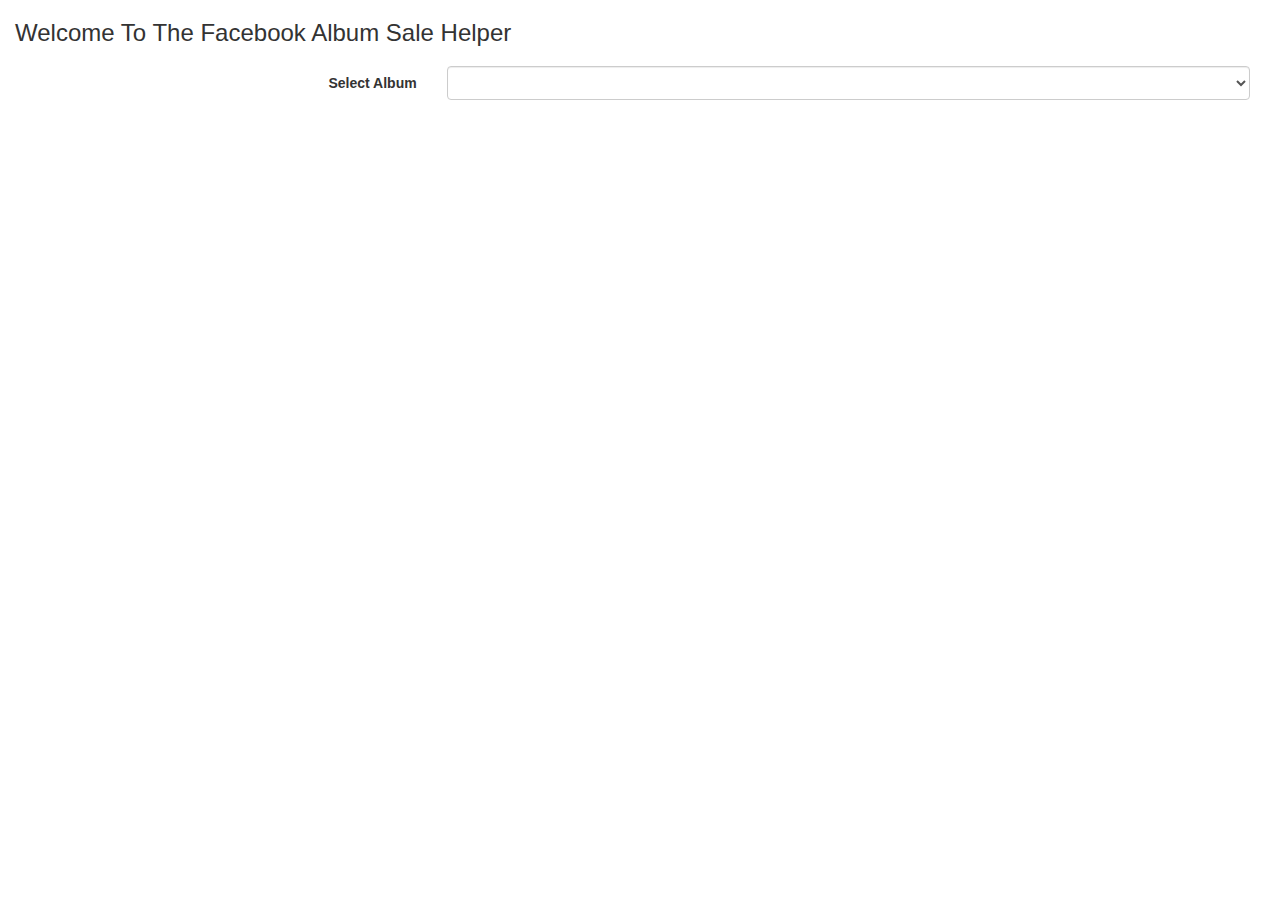
==== album.html @ 5b1ef435 "Added album processor to check if any images have “sold” text" ====
<!DOCTYPE html>
<html>
    <head lang="en">
        <!-- Meta Info -->
        <meta charset="UTF-8">
        <meta http-equiv="X-UA-Compatible" content="IE=edge">
        <meta name="viewport" content="width=device-width, initial-scale=1">

        <!-- Title & Description -->
        <title>Facebook Album Sale Processor</title>
        <meta name="description" content="Processes Facebook Album Sales for Lularoe">

        <!-- Plugin Libs -->
        <script   src="https://code.jquery.com/jquery-3.1.1.min.js"   integrity="sha256-hVVnYaiADRTO2PzUGmuLJr8BLUSjGIZsDYGmIJLv2b8="   crossorigin="anonymous"></script>
        <script src="https://maxcdn.bootstrapcdn.com/bootstrap/3.3.7/js/bootstrap.min.js" integrity="sha384-Tc5IQib027qvyjSMfHjOMaLkfuWVxZxUPnCJA7l2mCWNIpG9mGCD8wGNIcPD7Txa" crossorigin="anonymous"></script>
        <script src="/FacebookLiveDisplay/js/tingle.min.js"></script>

        <!-- Our Libs-->
        <script src="/FacebookLiveDisplay/js/facebookController.js" type="text/javascript"></script>
        <script src="/FacebookLiveDisplay/js/albumApp.js" type="text/javascript"></script>

        <!-- Plugin CSS -->
        <link href="https://maxcdn.bootstrapcdn.com/bootstrap/3.3.7/css/bootstrap.min.css" rel="stylesheet" integrity="sha384-BVYiiSIFeK1dGmJRAkycuHAHRg32OmUcww7on3RYdg4Va+PmSTsz/K68vbdEjh4u" crossorigin="anonymous">
        <link rel="stylesheet" href="/FacebookLiveDisplay/css/tingle.min.css">    

        <!-- Custom CSS-->
        <link rel="stylesheet" href="/FacebookLiveDisplay/css/styles.css">    
    </head>
    <!-- add bootstrap override id so that we can easily override any bootstrap css that we want to. See http://stackoverflow.com/questions/20721248/best-way-to-override-bootstrap-css -->
    <body id="bootstrap-overrides" >
        <div id="fb-root"></div>
        
        <div class="container-fluid">
            <h3>Welcome To The Facebook Album Sale Helper</h3>
            <div class="container-fluid">
                <div class="fb-login-button" data-max-rows="1" data-size="large" data-show-faces="false" data-auto-logout-link="true" onlogin="loginAlbums()" data-scope="user_photos,user_videos"></div>
                <h4 id="fb-name"></h4>
                <div class="fb-choose-album">
                    <form class="form-horizontal">
                        <div class="form-group">
                            <label for="fb-albums" class="col-sm-4 control-label">Select Album</label>
                            <div class="col-sm-8">
                                <select class="form-control" id="fb-albums">
                                </select>
                            </div>
                            <div id="no-albums" class="hidden alert alert-danger">
                                Could not find any current albums for this user.
                                Please create an album then re-load page.
                            </div>
                        </div>
                    </form>
                    <div id="sold">
                    
                    </div>
                </div>
            </div>
        </div>
    </body>
</html>
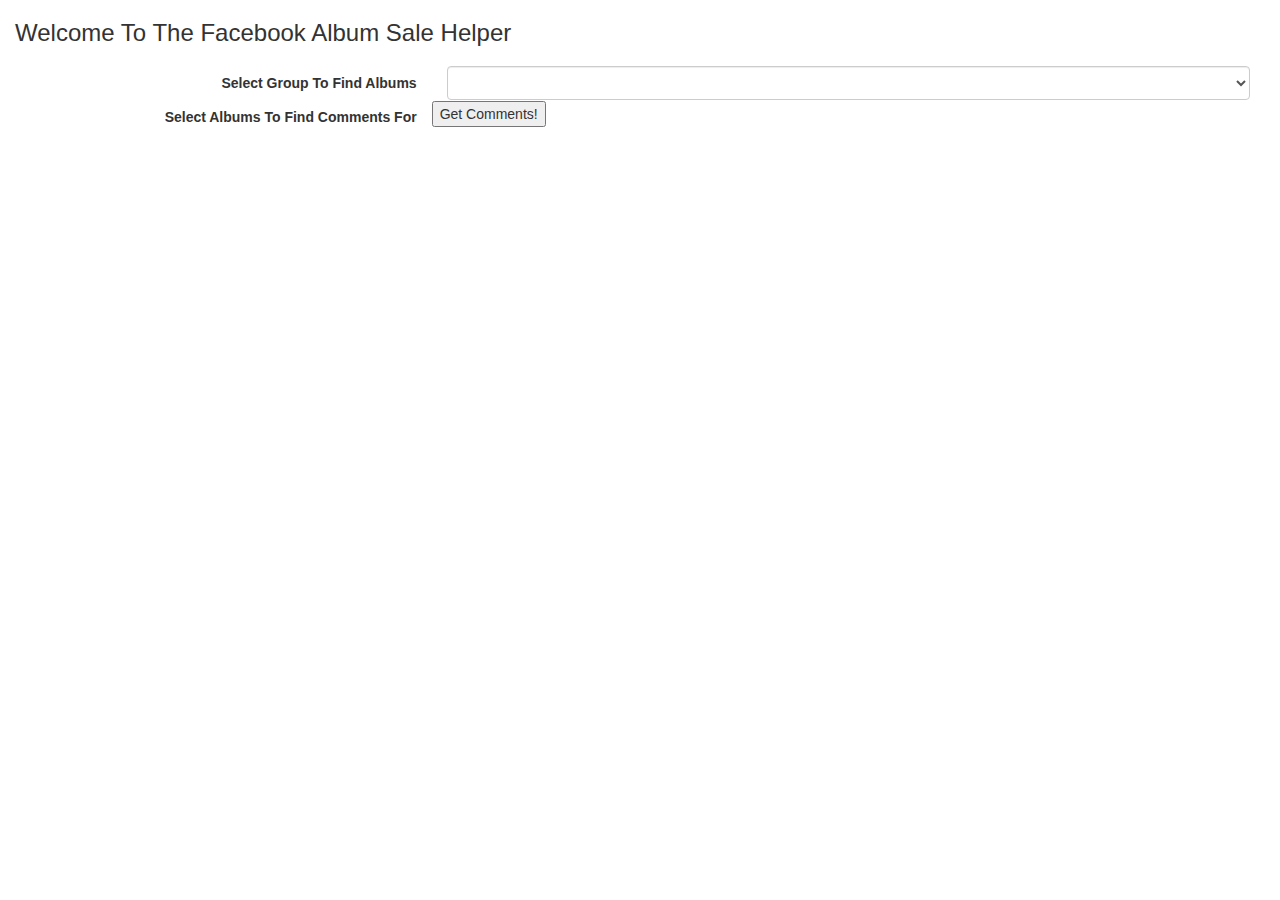
==== commit dd98fa0d: "Album app is ready for initial testing. Doesn’t look pretty, but shows all pictures that have commen" ====
--- a/album.html
+++ b/album.html
@@ -16,6 +16,7 @@
         <script src="/FacebookLiveDisplay/js/tingle.min.js"></script>
 
         <!-- Our Libs-->
+        <script src="/FacebookLiveDisplay/js/utilities.js" type="text/javascript"></script>
         <script src="/FacebookLiveDisplay/js/facebookController.js" type="text/javascript"></script>
         <script src="/FacebookLiveDisplay/js/albumApp.js" type="text/javascript"></script>
 
@@ -33,23 +34,29 @@
         <div class="container-fluid">
             <h3>Welcome To The Facebook Album Sale Helper</h3>
             <div class="container-fluid">
-                <div class="fb-login-button" data-max-rows="1" data-size="large" data-show-faces="false" data-auto-logout-link="true" onlogin="loginAlbums()" data-scope="user_photos,user_videos"></div>
+                <div class="fb-login-button" data-max-rows="1" data-size="large" data-show-faces="false" data-auto-logout-link="true" onlogin="loginAlbums()" data-scope="user_photos,user_videos,user_managed_groups"></div>
                 <h4 id="fb-name"></h4>
-                <div class="fb-choose-album">
+                <div class="fb-choose-group">
                     <form class="form-horizontal">
                         <div class="form-group">
-                            <label for="fb-albums" class="col-sm-4 control-label">Select Album</label>
+                            <label for="fb-groups" class="col-sm-4 control-label">Select Group To Find Albums</label>
                             <div class="col-sm-8">
-                                <select class="form-control" id="fb-albums">
+                                <select class="form-control" id="fb-groups">
                                 </select>
                             </div>
-                            <div id="no-albums" class="hidden alert alert-danger">
-                                Could not find any current albums for this user.
-                                Please create an album then re-load page.
+                            <div id="no-groups" class="hidden alert alert-danger">
+                                Could not find any current groups for this user.
+                            </div>
+                            <label for="fb-albums" class="col-sm-4 control-label">Select Albums To Find Comments For</label>
+                            <div id="fb-albums" class="col-sm-8">
+                                
+                            </div>
+                            <div class="album-form-button col-sm-offset-4">
+                                <button type="button" id="getAlbumBtn">Get Comments!</button>
                             </div>
                         </div>
                     </form>
-                    <div id="sold">
+                    <div id="all">
                     
                     </div>
                 </div>
